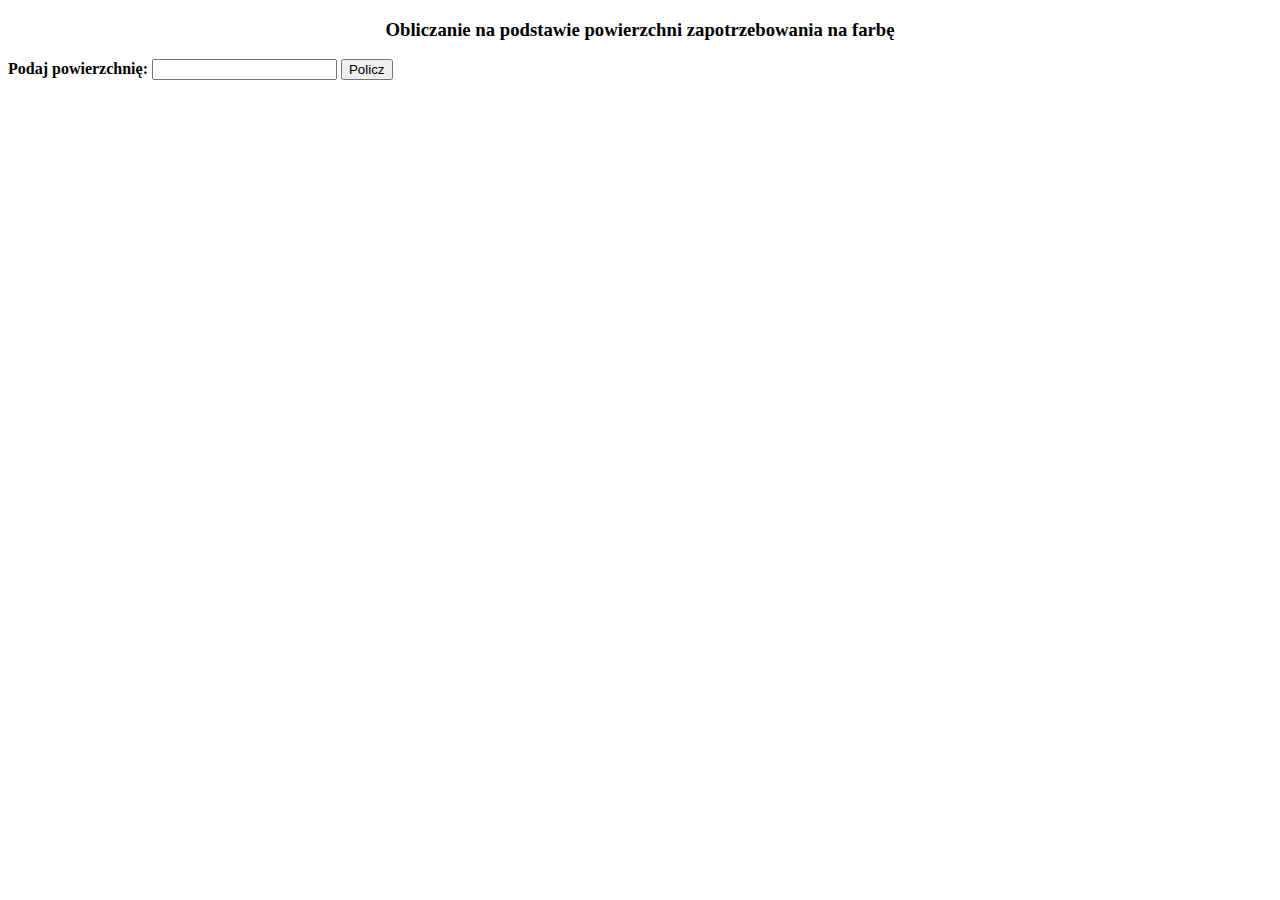
==== cena.html @ ee32b06d "1" ====
<!DOCTYPE html>
<html lang="en">
<head>
    <meta charset="UTF-8">
    <meta http-equiv="X-UA-Compatible" content="IE=edge">
    <meta name="viewport" content="width=device-width, initial-scale=1.0">
    <title>Document</title>
    <link rel="stylesheet" href="style.css">
    
</head>
<body>
    <div style="text-align: center;">
        <h3>Obliczanie na podstawie powierzchni zapotrzebowania na farbę</h3>
    </div>
    <div>
        <b>Podaj powierzchnię:</b>
        <input type="number">
        <button>Policz</button>
    </div>
</body>
</html>
---- style.css ----
.naw {
    background-color: rgb(35, 89, 126);
    text-align: center;
    height: 100px;
    margin-top: -25px;
}

.ha {
    padding-top: 20px;
}

.grid {
    display: grid;
    grid-template-columns: 30% 70%;
}

.item1 {
    background-color: rgb(48, 120, 168);
    text-align: center;
    height: 104%;
}
.i1 {
    margin-top: 50%;
}

img {
    margin-top: 5%;
    margin-left: 25%;
    width: 50%;
}

.par {
    text-align: center;
    margin-bottom: -50px;
}

.foo {
    background-color: yellow;
    text-align: center;
}
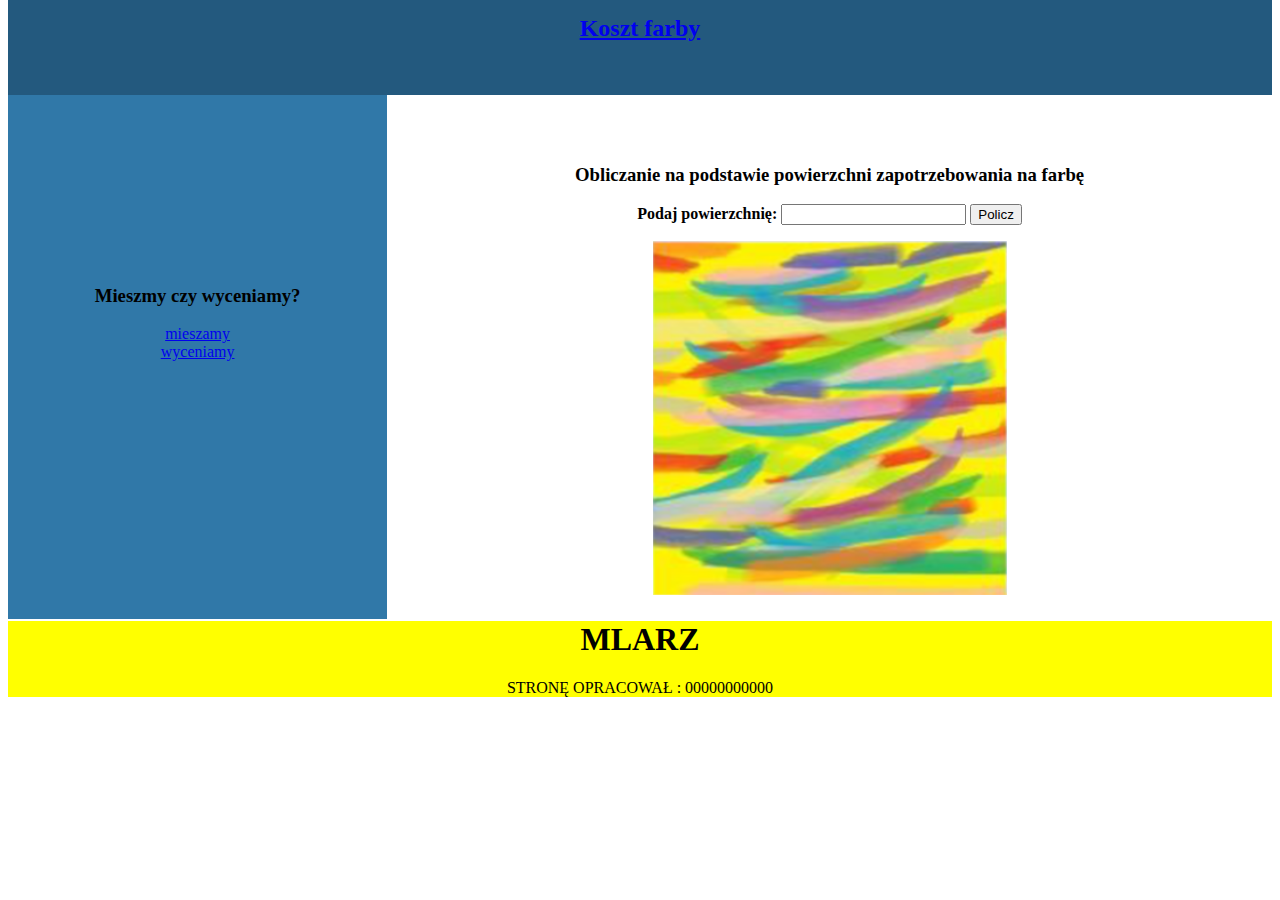
==== commit b7c8ad61: "1" ====
--- a/cena.html
+++ b/cena.html
@@ -9,13 +9,35 @@
     
 </head>
 <body>
-    <div style="text-align: center;">
-        <h3>Obliczanie na podstawie powierzchni zapotrzebowania na farbę</h3>
+    <div class="naw">
+        <a href="./index.html"><h2 class="ha">Koszt farby</h2></a>
     </div>
-    <div>
-        <b>Podaj powierzchnię:</b>
-        <input type="number">
-        <button>Policz</button>
+    <div class="grid">
+        <div class="item1">
+            <h3 class="i1">Mieszmy czy wyceniamy?</h3>
+            <a class="i1" href="./mieszamy.html">mieszamy</a>
+            <br><a class="i1" href="./cena.html">wyceniamy</a>
+        </div>
+        <div class="item2">
+        <div>
+            <h3>Obliczanie na podstawie powierzchni zapotrzebowania na farbę</h3>
+        </div>
+        <div>
+            <b>Podaj powierzchnię:</b>
+            <input  type="number" id="podstawa">
+            <button onclick="pobieranie().value">Policz</button>
+            <p id="wynik"></p>
+            <img src="./z.png" alt="abstrakcja" width="40%">
+
+        </div>
+        <div id="napis"></div>
     </div>
+    </div>
+    <footer class="foo">
+        <h1>MLARZ</h1>
+        <P>STRONĘ OPRACOWAŁ : 00000000000</P>
+    </footer>
+
+    <script src="main.js"></script>
 </body>
 </html>--- a/style.css
+++ b/style.css
@@ -22,8 +22,12 @@
 .i1 {
     margin-top: 50%;
 }
+.item2 {
+    text-align: center;
+    padding-top: 50px;
+}
 
-img {
+.img {
     margin-top: 5%;
     margin-left: 25%;
     width: 50%;
